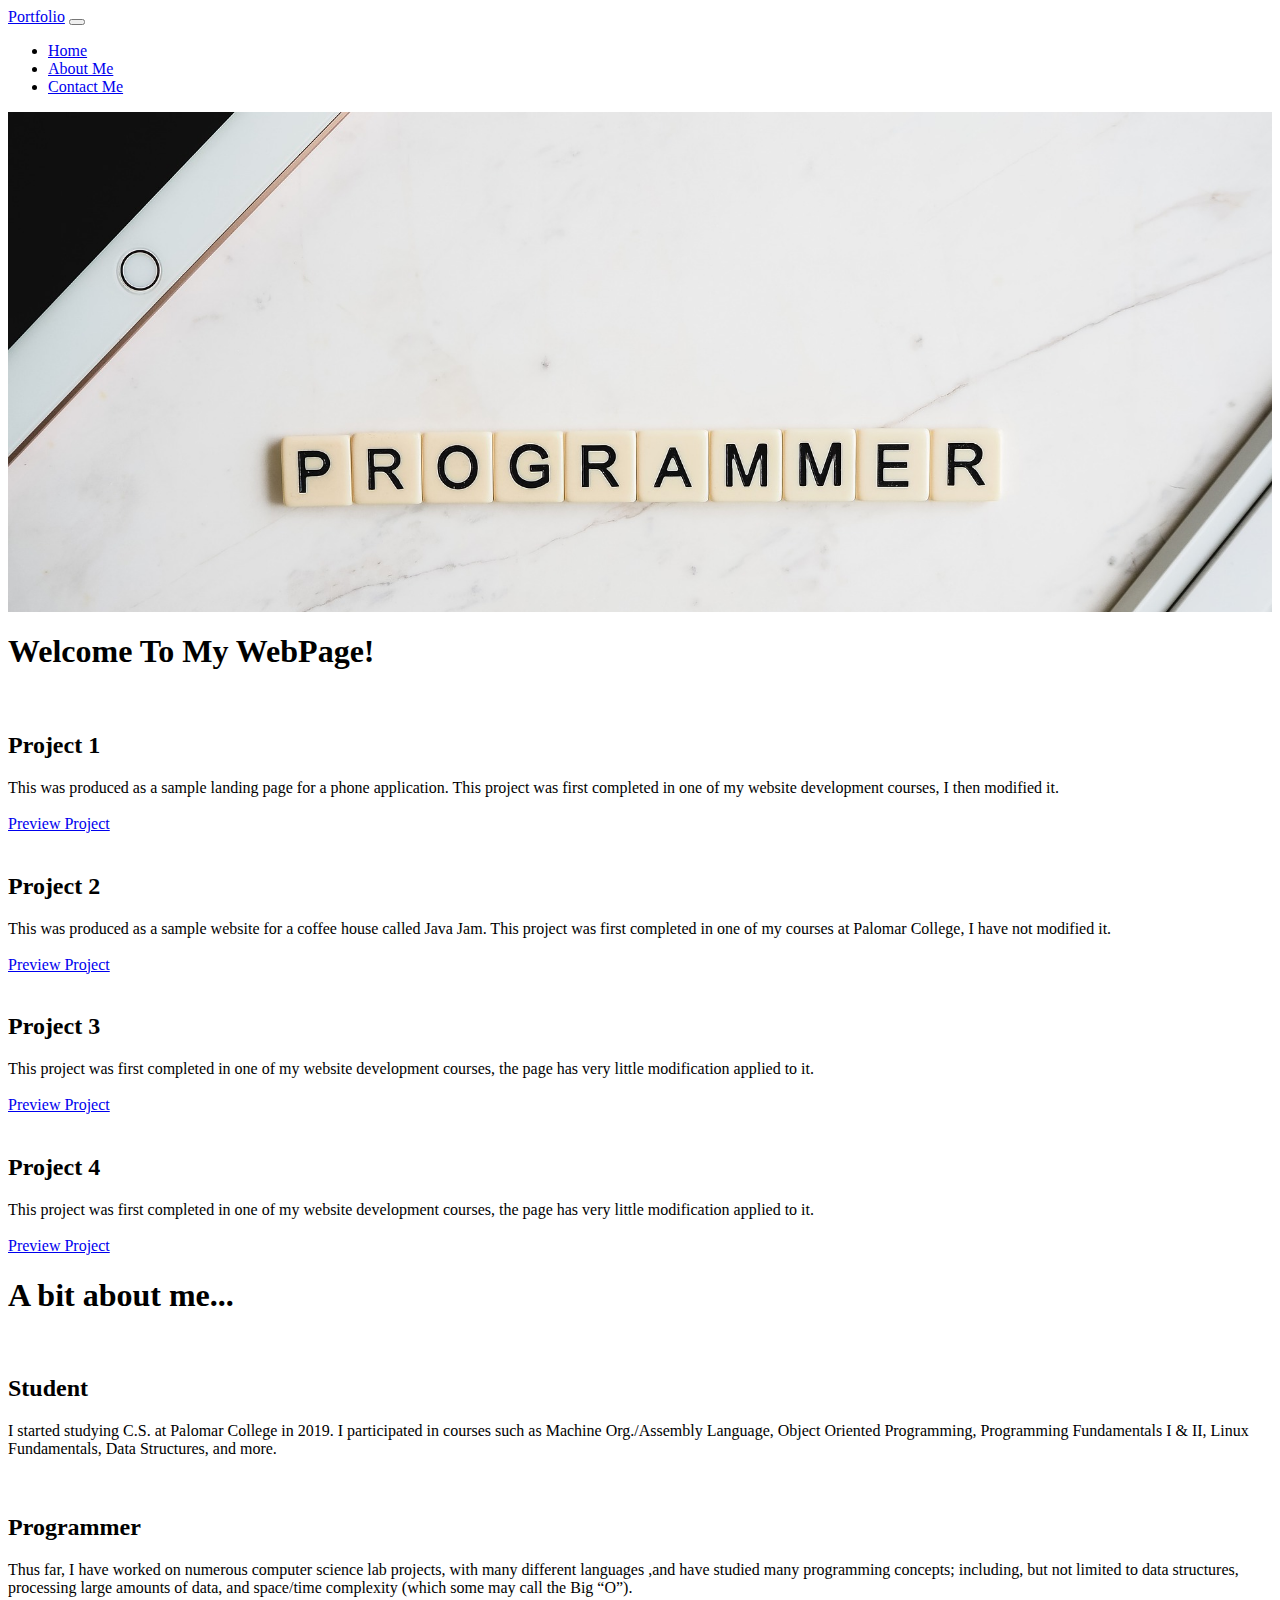
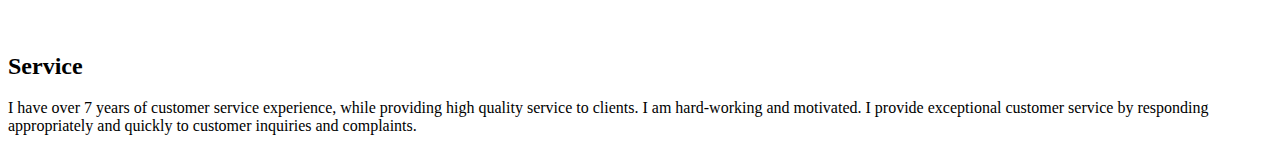
==== index.html @ 85359785 "Add files via upload" ====
<!--
  - Program Name: index.html (main webpage)
  - Author:       Eliran Chomoshe
  - Notes:     	 Website's Homepage Structure, Websites Utilizes Bootstrap 5 Framework
    - * Work on making a clip art for projects
    - * Work on more descriptive summary for each project.
  -->

<!DOCTYPE html>
<html lang="en">

<head>
  <meta charset="utf-8">
  <meta name="viewport" content="width=device-width, initial-scale=1">

  <!-- Bootstrap CSS -->
  <link href="https://cdn.jsdelivr.net/npm/bootstrap@5.1.3/dist/css/bootstrap.min.css" rel="stylesheet" integrity="sha384-1BmE4kWBq78iYhFldvKuhfTAU6auU8tT94WrHftjDbrCEXSU1oBoqyl2QvZ6jIW3" crossorigin="anonymous">
  <link rel="stylesheet" href="./css/styles.css">
  <title>Eliran's Portfolio</title>
  <link rel="icon" type="image/x-icon" href="./css/images/favicon.ico">
</head>

<body>

  <!-- Bootstrap Navbar -->
  <nav class="navbar navbar-expand-lg navbar-light bg-light bg-gradient">
    <div class="container-fluid">
      <a class="navbar-brand" href="#">Portfolio</a>
      <button class="navbar-toggler" type="button" data-bs-toggle="collapse" data-bs- target="#navbarNavDropdown" aria-controls="navbarNavDropdown" aria-expanded="false" aria- label="Toggle navigation"><span class="navbar-toggler-icon"></span>
      </button>
      <div class="collapse navbar-collapse" id="navbarNavDropdown">
        <ul class="navbar-nav ms-auto">
          <li class="nav-item active">
            <a class="nav-link" href="./index.html">Home</a>
          </li>
          <li class="nav-item">
            <a class="nav-link" href="./about-me.html">About Me</a>
          </li>
          <li class="nav-item">
            <a class="nav-link" href="./contact.html">Contact Me</a>
          </li>
        </ul>
      </div>
    </div>
  </nav>
  <main>
    <div class="container-fluid top-container">
    </div>

    <!-- Project Navigator Section -->
    <div class="container px-4 py-5" id="featured-3">
      <h1 class="pb-2 border-bottom text-center  display-1 ">Welcome To My WebPage!</h1>
      <div class="row g-3 py-5 row-cols-1 row-cols-lg-2">
        <div class="feature col">
          <!-- <img class="gallery-img"src="./css/images/screenshot-linkly.png" alt="project image"> -->
          <div class="feature-icon bg-secondary bg-gradient">
            <svg class="bi" width="1em" height="1em">
              <use xlink:href="#collection" /></svg>
          </div>
          <h2>Project 1</h2>
          <p>This was produced as a sample landing page for a phone application.
            This project was first completed in one of my website development courses, I then modified it.</p>
          <a href="portfolio-projects/linkly/index.html" class="icon-link">
            Preview Project<svg class="bi" width="1em" height="1em">
              <use xlink:href="#chevron-right" /></svg>
          </a>
        </div>
        <div class="feature col">
          <!-- <img class="gallery-img" src="./css/images/screenshot-javajam.png" alt="project image"> -->
          <div class="feature-icon bg-secondary bg-gradient">
            <svg class="bi" width="1em" height="1em">
              <use xlink:href="#people-circle" /></svg>
          </div>
          <h2>Project 2</h2>
          <p>This was produced as a sample website for a coffee house called Java Jam. This project was first completed in one of my courses at Palomar College, I have not modified it.</p>
          <a href="portfolio-projects/javajam/index.html" class="icon-link">
            Preview Project<svg class="bi" width="1em" height="1em">
              <use xlink:href="#chevron-right" /></svg>
          </a>
        </div>
        <div class="feature col">
          <div class="feature-icon bg-secondary bg-gradient">
            <svg class="bi" width="1em" height="1em">
              <use xlink:href="#toggles2" /></svg>
          </div>
          <h2>Project 3</h2>
          <p>This project was first completed in one of my website development courses, the page has very little modification applied to it.</p>
          <a href="portfolio-projects/dice/dice.html" class="icon-link">
            Preview Project<svg class="bi" width="1em" height="1em">
              <use xlink:href="#chevron-right" /></svg>
          </a>
        </div>

        <div class="feature col">
          <div class="feature-icon bg-secondary bg-gradient">
            <svg class="bi" width="1em" height="1em">
              <use xlink:href="#toggles2" /></svg>
          </div>
          <h2>Project 4</h2>
          <p>This project was first completed in one of my website development courses, the page has very little modification applied to it.</p>
          <a href="portfolio-projects/simon-says/index.html" class="icon-link">
            Preview Project<svg class="bi" width="1em" height="1em">
              <use xlink:href="#chevron-right" /></svg>
          </a>
        </div>
      </div>
    </div>

    <!-- "A bit about me" section -->
    <div class="container px-4 py-5" id="hanging-icons">
      <h1 class="pb-2 border-bottom text-center display-1">A bit about me...</h1>
      <div class="row g-4 py-5 row-cols-1 row-cols-lg-3">
        <div class="col d-flex align-items-start">
          <div class="icon-square bg-dark text-dark flex-shrink-0 me-3">
            <svg class="bi" width="1em" height="1em">
              <use xlink:href="#toggles2" /></svg>
          </div>
          <div>
            <h2>Student</h2>
            <p>I started studying C.S. at Palomar College in 2019. I participated in courses such as Machine Org./Assembly
              Language, Object Oriented Programming, Programming Fundamentals I & II, Linux Fundamentals, Data Structures,
              and more.</p>
          </div>
        </div>
        <div class="col d-flex align-items-start">
          <div class="icon-square bg-dark text-dark flex-shrink-0 me-3">
            <svg class="bi" width="1em" height="1em">
              <use xlink:href="#cpu-fill" /></svg>
          </div>
          <div>
            <h2>Programmer</h2>
            <p>Thus far, I have worked on numerous computer science lab projects, with many different languages ,and
              have studied many programming concepts; including, but not limited to data structures, processing large
              amounts of data, and space/time complexity (which some may call the Big “O”).</p>
          </div>
        </div>
        <div class="col d-flex align-items-start">
          <div class="icon-square bg-dark text-dark flex-shrink-0 me-3">
            <svg class="bi" width="1em" height="1em">
              <use xlink:href="#tools" /></svg>
          </div>
          <div>
            <h2>Service</h2>
            <p>I have over 7 years of customer service experience, while providing high quality service to clients.
              I am hard-working and motivated. I provide exceptional customer service by responding appropriately and
              quickly to customer inquiries and complaints.
            </p>
          </div>
        </div>
      </div>
    </div>

  </main>

  <script src="https://cdn.jsdelivr.net/npm/bootstrap@5.1.3/dist/js/bootstrap.bundle.min.js" integrity="sha384-ka7Sk0Gln4gmtz2MlQnikT1wXgYsOg+OMhuP+IlRH9sENBO0LRn5q+8nbTov4+1p" crossorigin="anonymous"></script>

</body>

</html>
---- css/styles.css ----
.top-container {
     background-image: url(./images/programmer-bg.jpg);
     background-repeat: no-repeat;
     background-size: cover;
     background-position: top left;
     height: 500px;
     margin: 0;
     position: relative;
     width:100%;
}

.contact-img {
  background-image: url("images/workstation.jpg");
  background-repeat: no-repeat;
  background-size: 100%;
  width: 33%;
  float: right;
  margin-top: 3rem;
  margin-left: 1rem;
  height: 16rem;

}

/* .bar-length {
width: auto;

} need to make images responsive */
.gallery-img {
     filter: grayscale(100%);
     height: 20rem;
     width: 39.2rem;
}

.gallery-img:hover {
     filter: grayscale(0%);
}
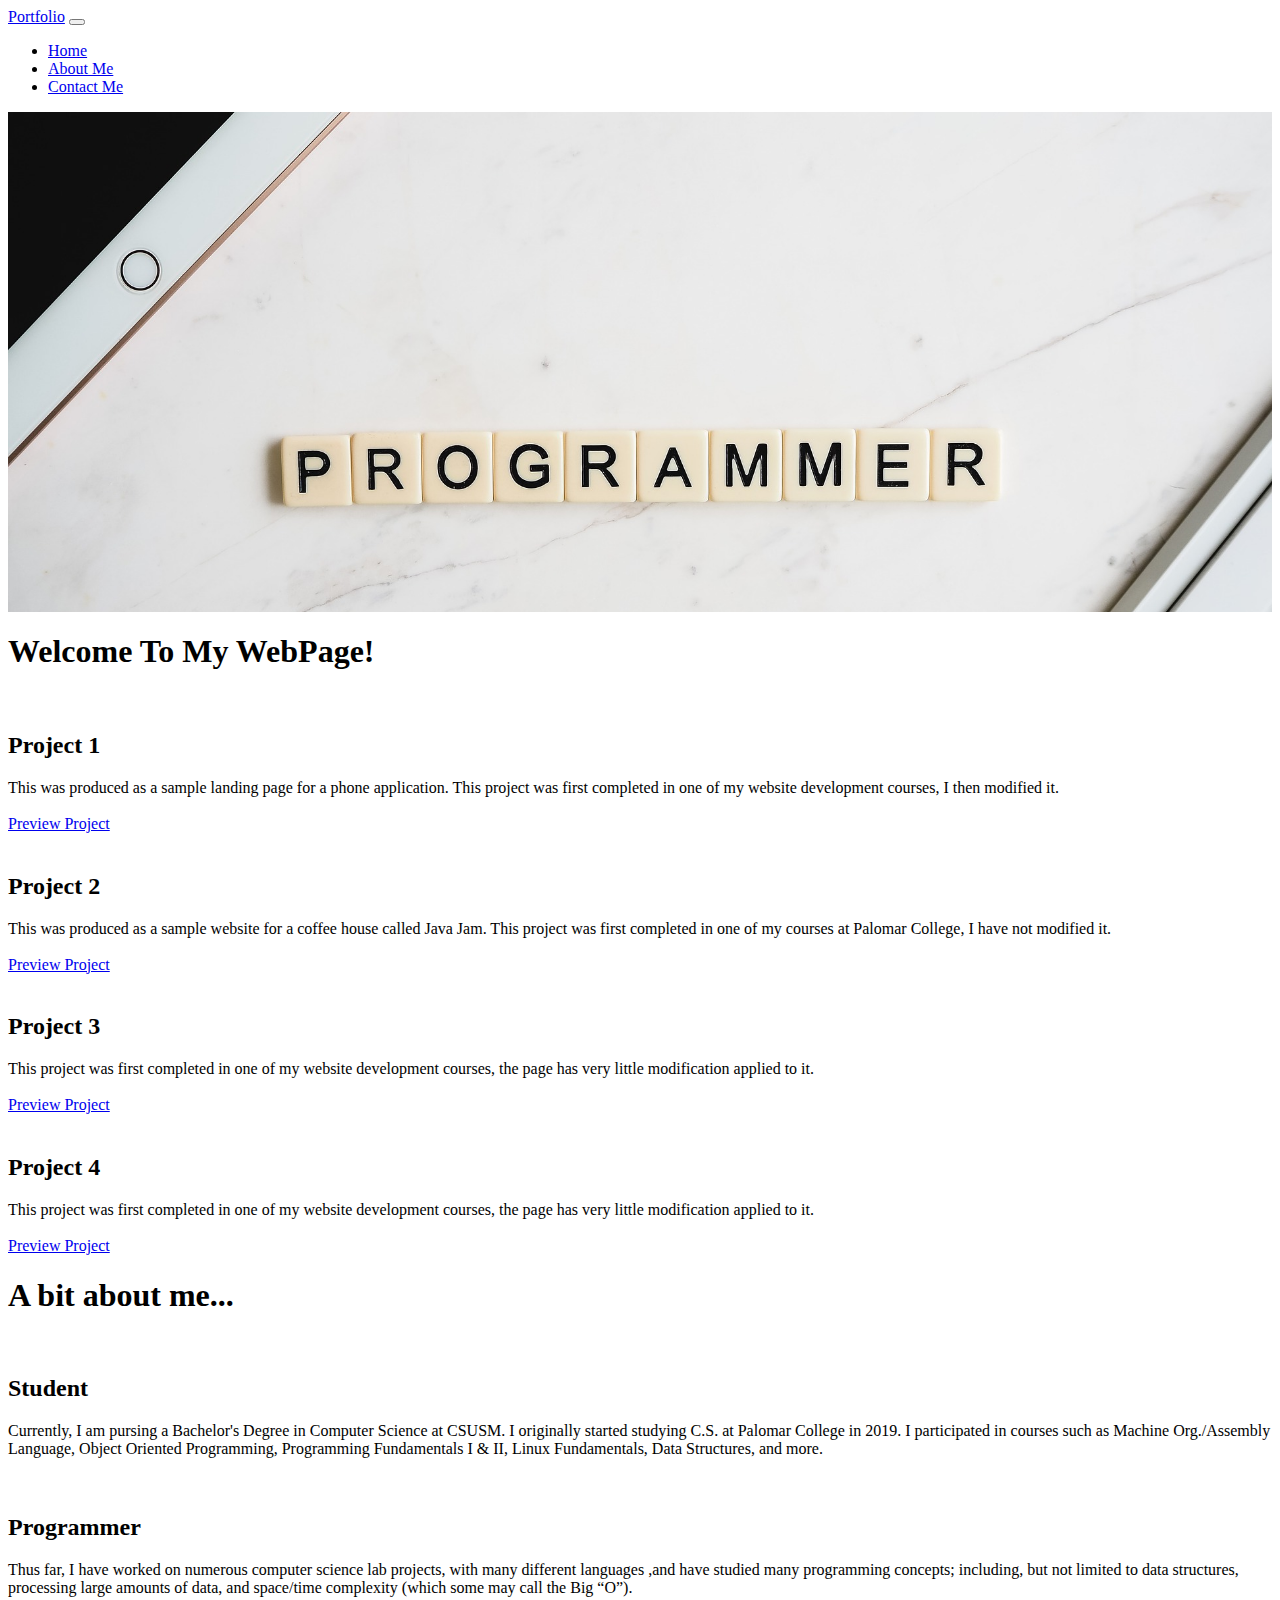
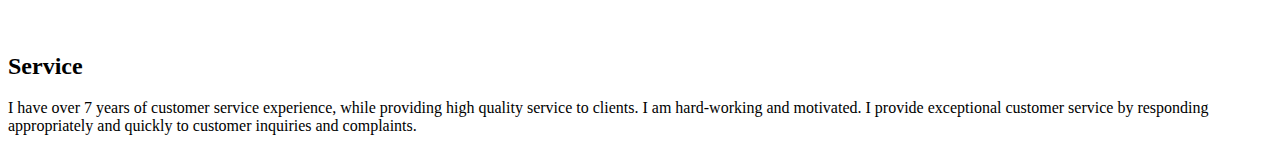
==== commit c57aee43: "Update index.html" ====
--- a/index.html
+++ b/index.html
@@ -26,9 +26,10 @@
   <nav class="navbar navbar-expand-lg navbar-light bg-light bg-gradient">
     <div class="container-fluid">
       <a class="navbar-brand" href="#">Portfolio</a>
-      <button class="navbar-toggler" type="button" data-bs-toggle="collapse" data-bs- target="#navbarNavDropdown" aria-controls="navbarNavDropdown" aria-expanded="false" aria- label="Toggle navigation"><span class="navbar-toggler-icon"></span>
+      <button class="navbar-toggler" type="button" data-bs-toggle="collapse" data-bs-target="#navbarSupportedContent" aria-controls="navbarSupportedContent" aria-expanded="false" aria-label="Toggle navigation">
+        <span class="navbar-toggler-icon"></span>
       </button>
-      <div class="collapse navbar-collapse" id="navbarNavDropdown">
+      <div class="collapse navbar-collapse" id="navbarSupportedContent">
         <ul class="navbar-nav ms-auto">
           <li class="nav-item active">
             <a class="nav-link" href="./index.html">Home</a>
@@ -117,7 +118,7 @@
           </div>
           <div>
             <h2>Student</h2>
-            <p>I started studying C.S. at Palomar College in 2019. I participated in courses such as Machine Org./Assembly
+            <p>Currently, I am pursing a Bachelor's Degree in Computer Science at CSUSM. I originally started studying C.S. at Palomar College in 2019. I participated in courses such as Machine Org./Assembly
               Language, Object Oriented Programming, Programming Fundamentals I & II, Linux Fundamentals, Data Structures,
               and more.</p>
           </div>
--- a/css/styles.css
+++ b/css/styles.css
@@ -1,9 +1,9 @@
 .top-container {
      background-image: url(./images/programmer-bg.jpg);
      background-repeat: no-repeat;
-     background-size: cover;
+     background-size: 100%;
      background-position: top left;
-     height: 500px;
+     height: 31.25rem;
      margin: 0;
      position: relative;
      width:100%;
@@ -34,3 +34,23 @@
 .gallery-img:hover {
      filter: grayscale(0%);
 }
+
+
+/* @media only screen and (max-width:1024px) {
+  .top-container {
+       background-size: cover;
+       height: 22.25rem;
+  }
+} */
+
+@media only screen and (max-width:768px) {
+  .top-container {
+       height: 16.25rem;
+       width: 100%;
+  }
+
+  .py-5 {
+    padding-top: 1rem !important;
+    padding-bottom: 1rem !important;
+  }
+}
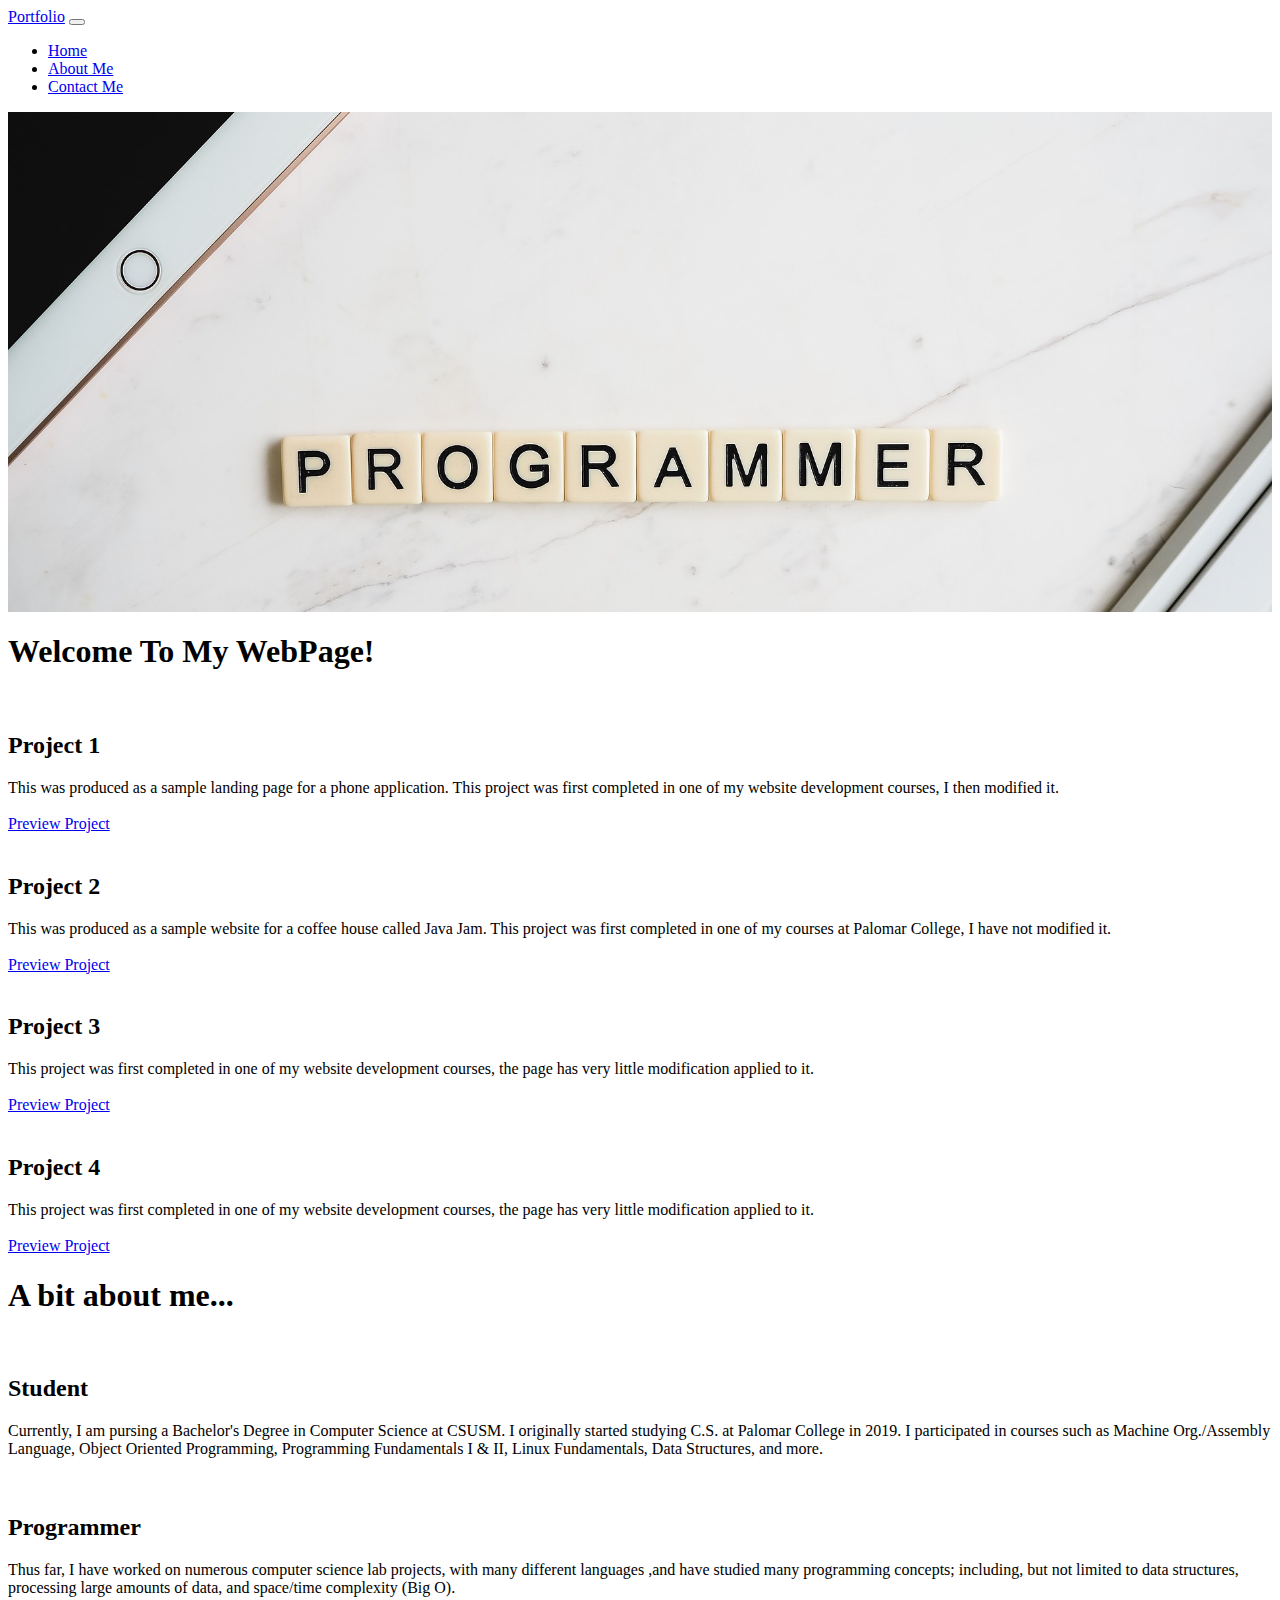
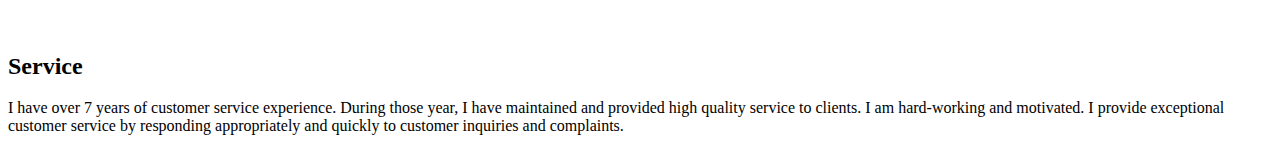
==== commit 6241c81c: "Update index.html" ====
--- a/index.html
+++ b/index.html
@@ -132,7 +132,7 @@
             <h2>Programmer</h2>
             <p>Thus far, I have worked on numerous computer science lab projects, with many different languages ,and
               have studied many programming concepts; including, but not limited to data structures, processing large
-              amounts of data, and space/time complexity (which some may call the Big “O”).</p>
+              amounts of data, and space/time complexity (Big O).</p>
           </div>
         </div>
         <div class="col d-flex align-items-start">
@@ -142,7 +142,7 @@
           </div>
           <div>
             <h2>Service</h2>
-            <p>I have over 7 years of customer service experience, while providing high quality service to clients.
+            <p>I have over 7 years of customer service experience. During those year, I have maintained and provided high quality service to clients.
               I am hard-working and motivated. I provide exceptional customer service by responding appropriately and
               quickly to customer inquiries and complaints.
             </p>
